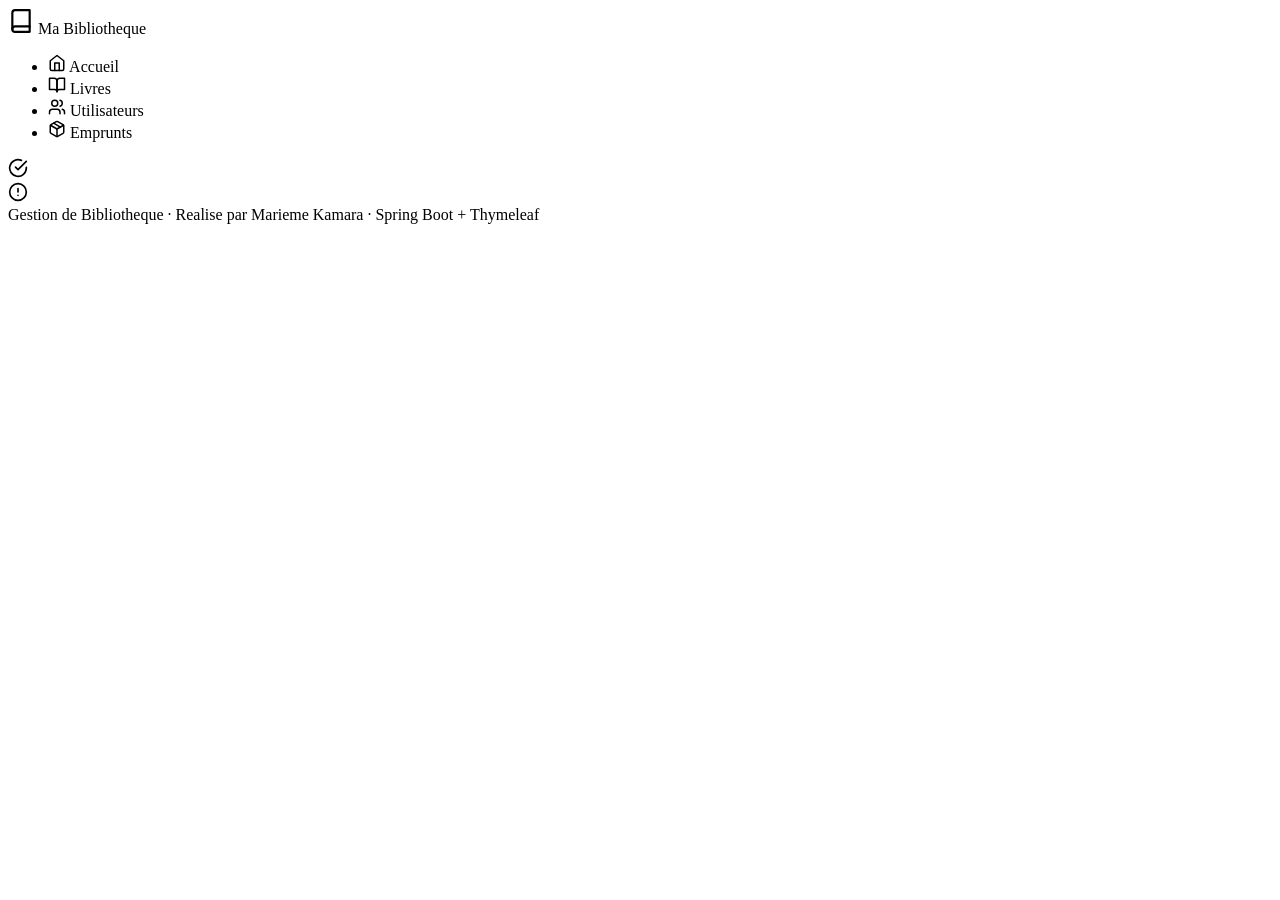
==== src/main/resources/templates/fragments/layout.html @ 81ba64f2 "feat: interface Thymeleaf (palette marron/beige/orange)" ====
<!DOCTYPE html>
<html xmlns:th="http://www.thymeleaf.org" lang="fr">
<head th:fragment="head(titre)">
    <!-- Fragment : en-tete commun -->
    <meta charset="UTF-8">
    <meta name="viewport" content="width=device-width, initial-scale=1.0">
    <title th:text="${titre} + ' - Bibliotheque'">Bibliotheque</title>
    <link rel="stylesheet" th:href="@{/css/style.css}">
</head>
<body>

<!-- ============ Fragment : barre de navigation ============ -->
<nav class="navbar" th:fragment="navbar">
    <a class="brand" th:href="@{/}">
        <svg width="26" height="26" viewBox="0 0 24 24" fill="none" stroke="currentColor"
             stroke-width="2" stroke-linecap="round" stroke-linejoin="round">
            <path d="M4 19.5A2.5 2.5 0 0 1 6.5 17H20"></path>
            <path d="M6.5 2H20v20H6.5A2.5 2.5 0 0 1 4 19.5v-15A2.5 2.5 0 0 1 6.5 2z"></path>
        </svg>
        <span>Ma Bibliotheque</span>
    </a>
    <ul class="nav-links">
        <li>
            <a th:href="@{/}" th:classappend="${page == 'accueil'} ? 'actif'">
                <svg width="18" height="18" viewBox="0 0 24 24" fill="none" stroke="currentColor"
                     stroke-width="2" stroke-linecap="round" stroke-linejoin="round">
                    <path d="m3 9 9-7 9 7v11a2 2 0 0 1-2 2H5a2 2 0 0 1-2-2z"></path>
                    <polyline points="9 22 9 12 15 12 15 22"></polyline>
                </svg>
                Accueil
            </a>
        </li>
        <li>
            <a th:href="@{/livres}" th:classappend="${page == 'livres'} ? 'actif'">
                <svg width="18" height="18" viewBox="0 0 24 24" fill="none" stroke="currentColor"
                     stroke-width="2" stroke-linecap="round" stroke-linejoin="round">
                    <path d="M2 3h6a4 4 0 0 1 4 4v14a3 3 0 0 0-3-3H2z"></path>
                    <path d="M22 3h-6a4 4 0 0 0-4 4v14a3 3 0 0 1 3-3h7z"></path>
                </svg>
                Livres
            </a>
        </li>
        <li>
            <a th:href="@{/utilisateurs}" th:classappend="${page == 'utilisateurs'} ? 'actif'">
                <svg width="18" height="18" viewBox="0 0 24 24" fill="none" stroke="currentColor"
                     stroke-width="2" stroke-linecap="round" stroke-linejoin="round">
                    <path d="M16 21v-2a4 4 0 0 0-4-4H6a4 4 0 0 0-4 4v2"></path>
                    <circle cx="9" cy="7" r="4"></circle>
                    <path d="M22 21v-2a4 4 0 0 0-3-3.87"></path>
                    <path d="M16 3.13a4 4 0 0 1 0 7.75"></path>
                </svg>
                Utilisateurs
            </a>
        </li>
        <li>
            <a th:href="@{/emprunts}" th:classappend="${page == 'emprunts'} ? 'actif'">
                <svg width="18" height="18" viewBox="0 0 24 24" fill="none" stroke="currentColor"
                     stroke-width="2" stroke-linecap="round" stroke-linejoin="round">
                    <path d="M16.5 9.4 7.5 4.21"></path>
                    <path d="M21 16V8a2 2 0 0 0-1-1.73l-7-4a2 2 0 0 0-2 0l-7 4A2 2 0 0 0 3 8v8a2 2 0 0 0 1 1.73l7 4a2 2 0 0 0 2 0l7-4A2 2 0 0 0 21 16z"></path>
                    <polyline points="3.29 7 12 12 20.71 7"></polyline>
                    <line x1="12" y1="22" x2="12" y2="12"></line>
                </svg>
                Emprunts
            </a>
        </li>
    </ul>
</nav>

<!-- ============ Fragment : messages flash ============ -->
<th:block th:fragment="alertes">
    <div class="alerte alerte-succes" th:if="${succes}">
        <svg width="20" height="20" viewBox="0 0 24 24" fill="none" stroke="currentColor"
             stroke-width="2" stroke-linecap="round" stroke-linejoin="round">
            <path d="M22 11.08V12a10 10 0 1 1-5.93-9.14"></path>
            <polyline points="22 4 12 14.01 9 11.01"></polyline>
        </svg>
        <span th:text="${succes}"></span>
    </div>
    <div class="alerte alerte-erreur" th:if="${erreur}">
        <svg width="20" height="20" viewBox="0 0 24 24" fill="none" stroke="currentColor"
             stroke-width="2" stroke-linecap="round" stroke-linejoin="round">
            <circle cx="12" cy="12" r="10"></circle>
            <line x1="12" y1="8" x2="12" y2="12"></line>
            <line x1="12" y1="16" x2="12.01" y2="16"></line>
        </svg>
        <span th:text="${erreur}"></span>
    </div>
</th:block>

<!-- ============ Fragment : pied de page ============ -->
<footer class="footer" th:fragment="footer">
    Gestion de Bibliotheque &middot; Realise par Marieme Kamara &middot; Spring Boot + Thymeleaf
</footer>

</body>
</html>
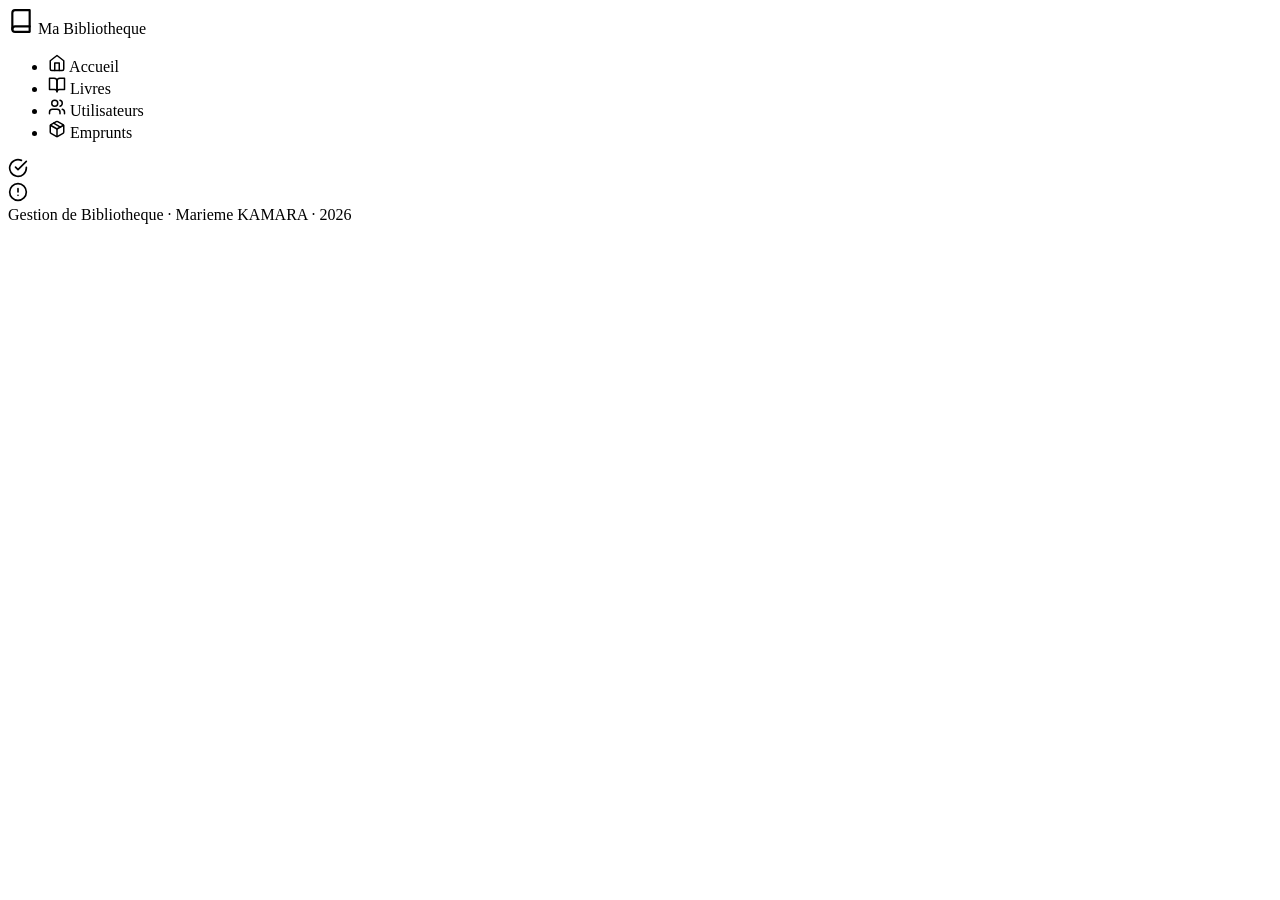
==== commit ce75ebec: "feat: ajout du favicon (icone d'onglet)" ====
--- a/src/main/resources/templates/fragments/layout.html
+++ b/src/main/resources/templates/fragments/layout.html
@@ -5,6 +5,10 @@
     <meta charset="UTF-8">
     <meta name="viewport" content="width=device-width, initial-scale=1.0">
     <title th:text="${titre} + ' - Bibliotheque'">Bibliotheque</title>
+    <!-- Icone de l'onglet (favicon) -->
+    <link rel="icon" type="image/svg+xml" th:href="@{/favicon.svg}">
+    <link rel="icon" type="image/png" sizes="32x32" th:href="@{/favicon-32.png}">
+    <link rel="alternate icon" type="image/x-icon" th:href="@{/favicon.ico}">
     <link rel="stylesheet" th:href="@{/css/style.css}">
 </head>
 <body>
@@ -90,7 +94,11 @@
 
 <!-- ============ Fragment : pied de page ============ -->
 <footer class="footer" th:fragment="footer">
-    Gestion de Bibliotheque &middot; Realise par Marieme Kamara &middot; Spring Boot + Thymeleaf
+    <span>Gestion de Bibliotheque</span>
+    &middot;
+    <span>Marieme KAMARA</span>
+    &middot;
+    <span th:text="${T(java.time.Year).now()}">2026</span>
 </footer>
 
 </body>
